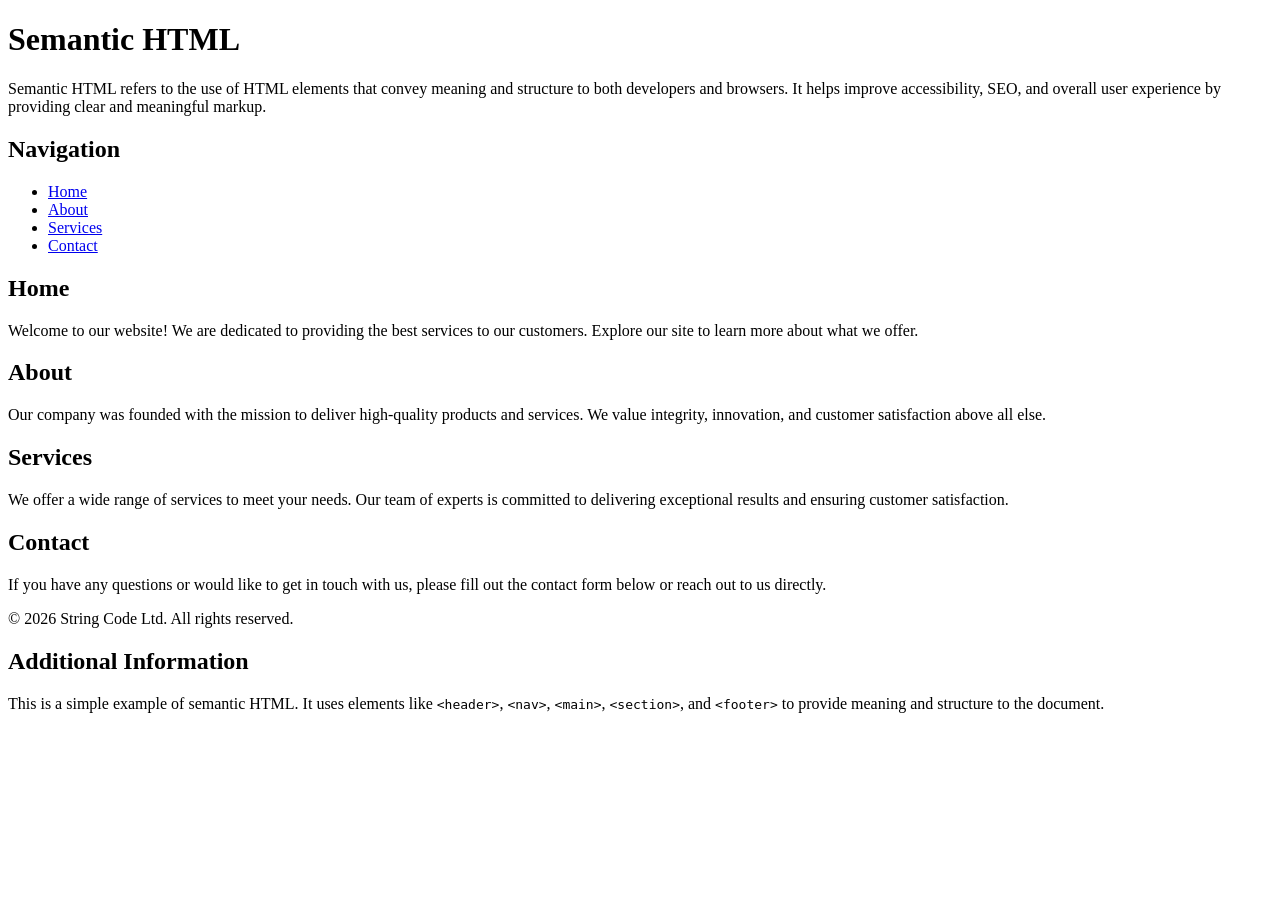
==== Sematic.html @ cf711dbe "Added-a-landing-page" ====
<!DOCTYPE html>
<html lang="en">
<head>
    <meta charset="UTF-8">
    <meta name="viewport" content="width=device-width, initial-scale=1.0">
    <title>Document</title>
</head>
<body>
    <head>
        <div>
            <h1>Semantic HTML</h1>
            <p>Semantic HTML refers to the use of HTML elements that convey meaning and structure to both developers and browsers. It helps improve accessibility, SEO, and overall user experience by providing clear and meaningful markup.</p>
        </div>
    </head>
    <nav>
        <div>
            <h2>Navigation</h2>
            <ul>
                <li><a href="#home">Home</a></li>
                <li><a href="#about">About</a></li>
                <li><a href="#services">Services</a></li>
                <li><a href="#contact">Contact</a></li>
            </ul>
        </div>
    </nav>

    <main>
        <section>
            <h2>Home</h2>
            <p>Welcome to our website! We are dedicated to providing the best services to our customers. Explore our site to learn more about what we offer.</p>
        </section>

        <section>
            <h2>About</h2>
            <p>Our company was founded with the mission to deliver high-quality products and services. We value integrity, innovation, and customer satisfaction above all else.</p>
        </section>

        <section>
            <h2>Services</h2>
            <p>We offer a wide range of services to meet your needs. Our team of experts is committed to delivering exceptional results and ensuring customer satisfaction.</p>
        </section>

        <section>
            <h2>Contact</h2>
            <p>If you have any questions or would like to get in touch with us, please fill out the contact form below or reach out to us directly.</p>
        </section>
    </main>

    <footer>
        <p>&copy; 2026 String Code Ltd. All rights reserved.</p>
    </footer>

    <div>
        <h2>Additional Information</h2>
        <p>This is a simple example of semantic HTML. It uses elements like <code>&lt;header&gt;</code>, <code>&lt;nav&gt;</code>, <code>&lt;main&gt;</code>, <code>&lt;section&gt;</code>, and <code>&lt;footer&gt;</code> to provide meaning and structure to the document.</p>
    </div>


</body>
</html>
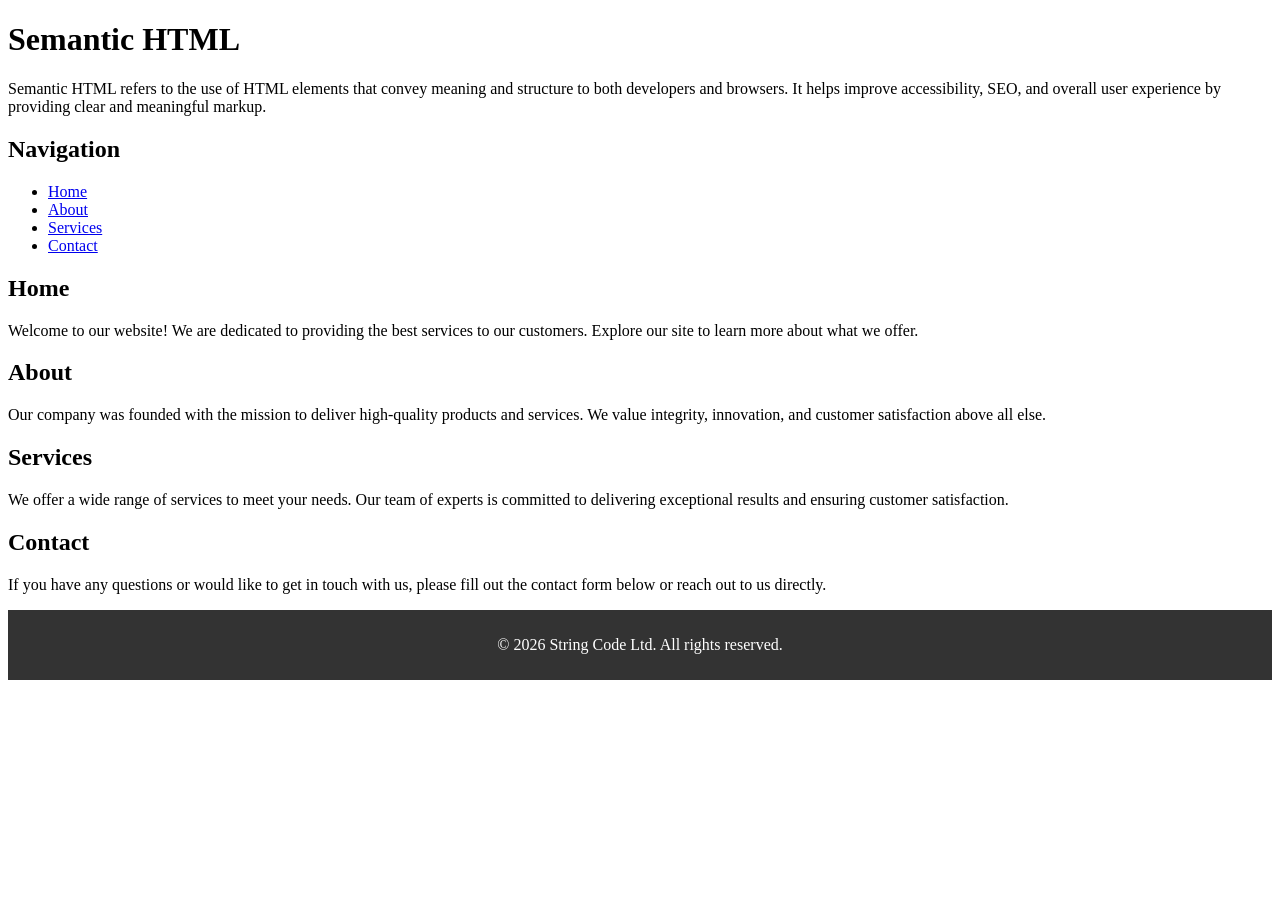
==== commit 5197e011: "Completed-Inline-css" ====
--- a/Sematic.html
+++ b/Sematic.html
@@ -46,14 +46,10 @@
         </section>
     </main>
 
-    <footer>
+    <footer style="text-align: center; padding: 10px; background-color: #333; color: white;">
+    
         <p>&copy; 2026 String Code Ltd. All rights reserved.</p>
     </footer>
-
-    <div>
-        <h2>Additional Information</h2>
-        <p>This is a simple example of semantic HTML. It uses elements like <code>&lt;header&gt;</code>, <code>&lt;nav&gt;</code>, <code>&lt;main&gt;</code>, <code>&lt;section&gt;</code>, and <code>&lt;footer&gt;</code> to provide meaning and structure to the document.</p>
-    </div>
 
 
 </body>
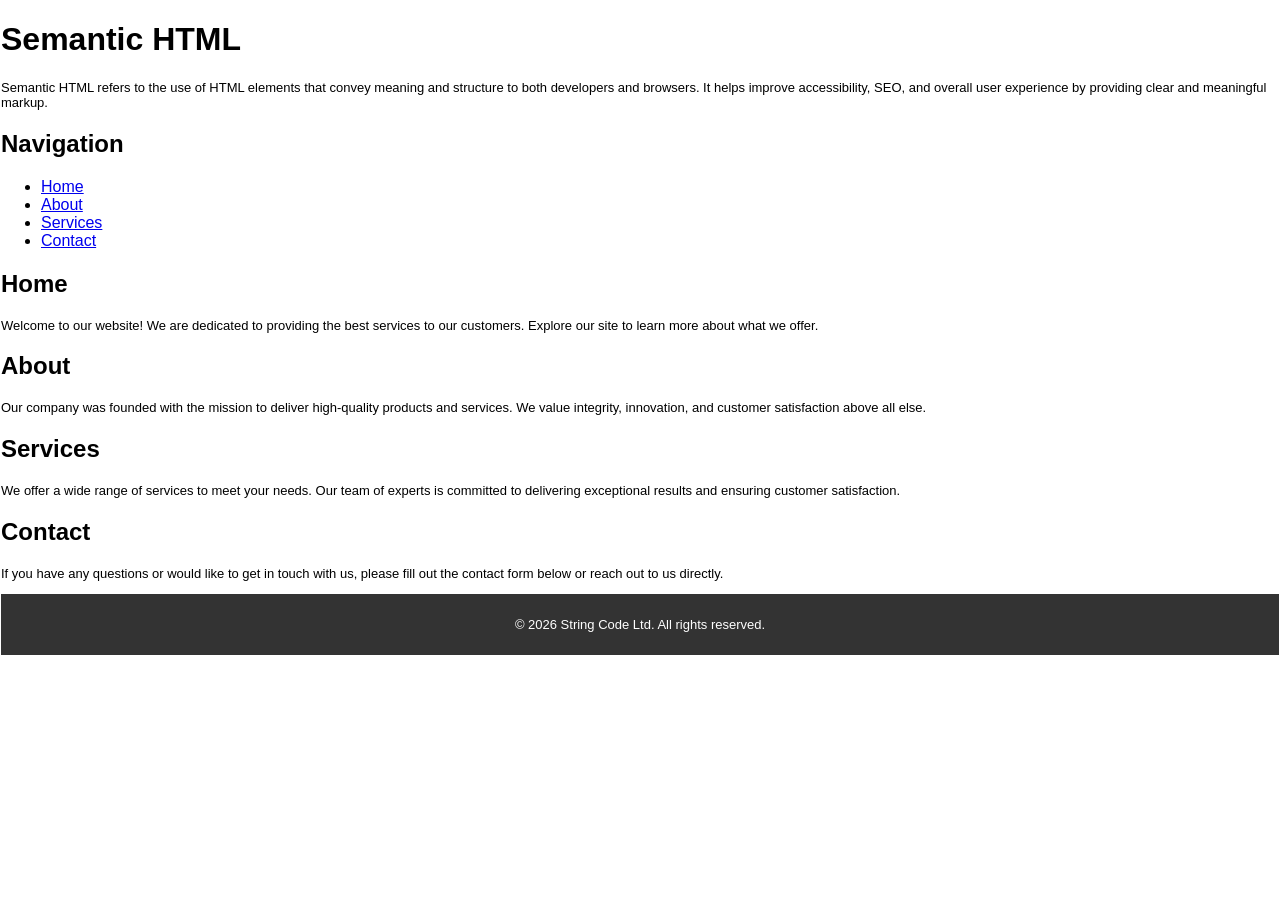
==== commit caa56d52: "Completed-Embedded-css" ====
--- a/Sematic.html
+++ b/Sematic.html
@@ -5,6 +5,20 @@
     <meta name="viewport" content="width=device-width, initial-scale=1.0">
     <title>Document</title>
 </head>
+<style>
+    body {
+        margin: 1px;
+        font-family: Arial, Helvetica, sans-serif;
+    }
+    h2, h1 {
+        font-family: 'Franklin Gothic Medium', 'Arial Narrow', Arial, sans-serif;
+    }
+    p {
+        font-size: small;
+        font-family: Arial, Helvetica, sans-serif;
+    }
+    
+</style>
 <body>
     <head>
         <div>
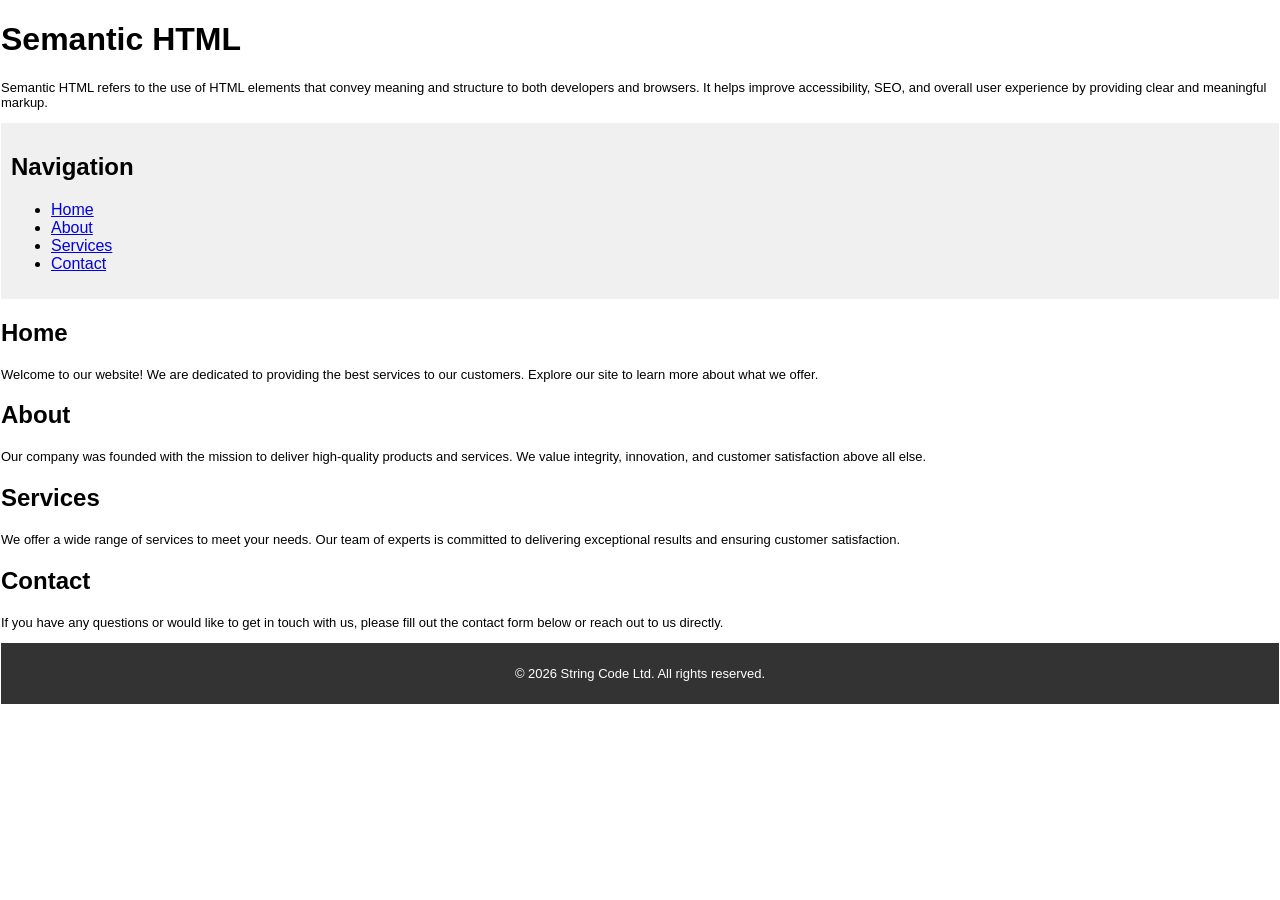
==== commit ede39a61: "Completed-External-css" ====
--- a/Sematic.html
+++ b/Sematic.html
@@ -4,6 +4,7 @@
     <meta charset="UTF-8">
     <meta name="viewport" content="width=device-width, initial-scale=1.0">
     <title>Document</title>
+    <link rel="stylesheet" href="css/style.css">
 </head>
 <style>
     body {
@@ -16,9 +17,7 @@
     p {
         font-size: small;
         font-family: Arial, Helvetica, sans-serif;
-    }
-    
-</style>
+    }</style>
 <body>
     <head>
         <div>
--- a/css/style.css
+++ b/css/style.css
@@ -0,0 +1,5 @@
+nav{
+    background-color: #f0f0f0;
+    padding: 10px;
+
+}
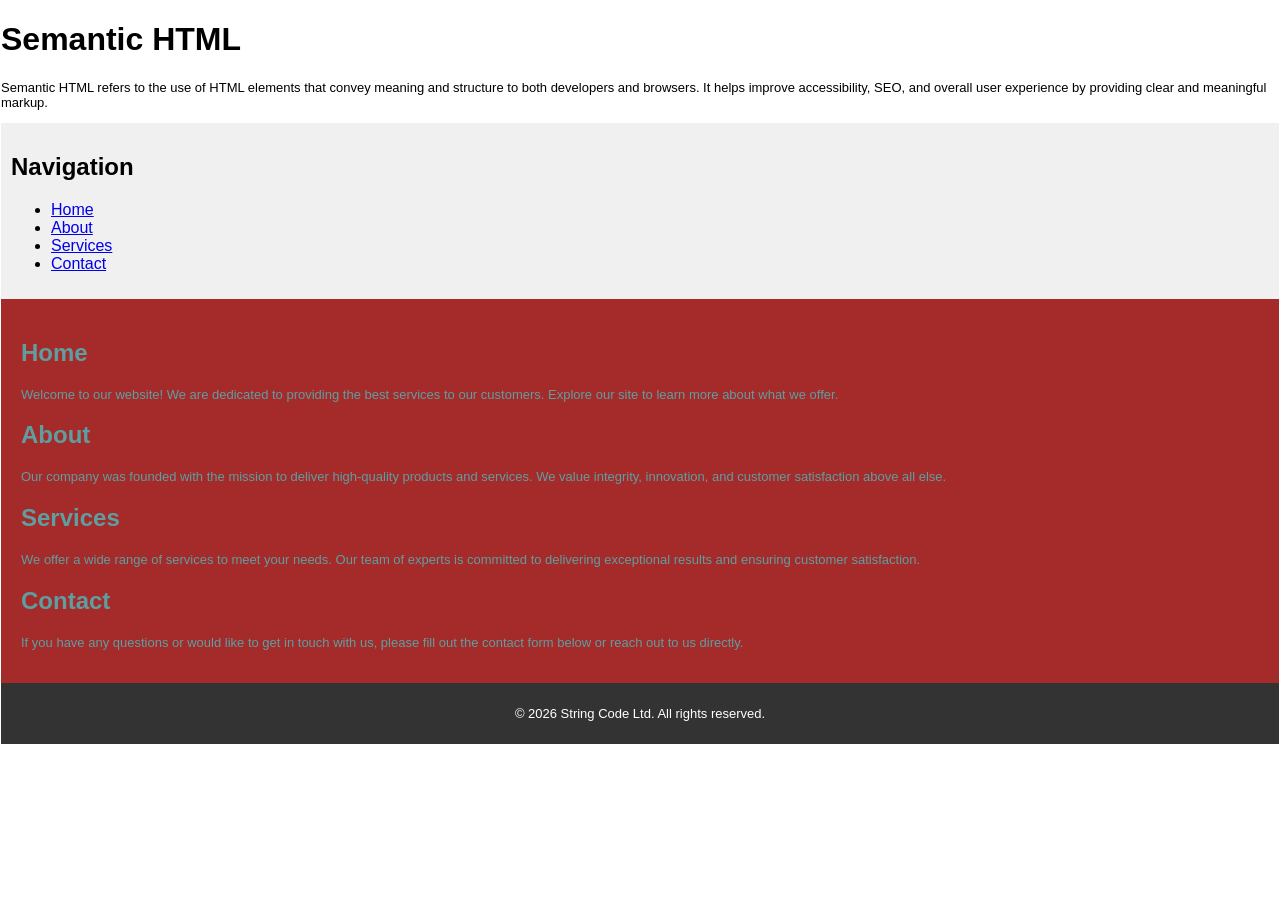
==== commit cd2032b8: "Styling" ====
--- a/Sematic.html
+++ b/Sematic.html
@@ -20,10 +20,11 @@
     }</style>
 <body>
     <head>
-        <div>
+        <div .class="header">
             <h1>Semantic HTML</h1>
             <p>Semantic HTML refers to the use of HTML elements that convey meaning and structure to both developers and browsers. It helps improve accessibility, SEO, and overall user experience by providing clear and meaningful markup.</p>
         </div>
+        
     </head>
     <nav>
         <div>
--- a/css/style.css
+++ b/css/style.css
@@ -2,4 +2,18 @@
     background-color: #f0f0f0;
     padding: 10px;
 
-}+}
+
+main{
+    padding: 20px;
+    color: cadetblue;
+    background-color: brown;
+    font-family: Georgia, 'Times New Roman', Times, serif;
+}
+
+.header h1{
+    background-color: #18ae93;
+    color: white;
+    padding: 20px;
+    text-align: center;
+}
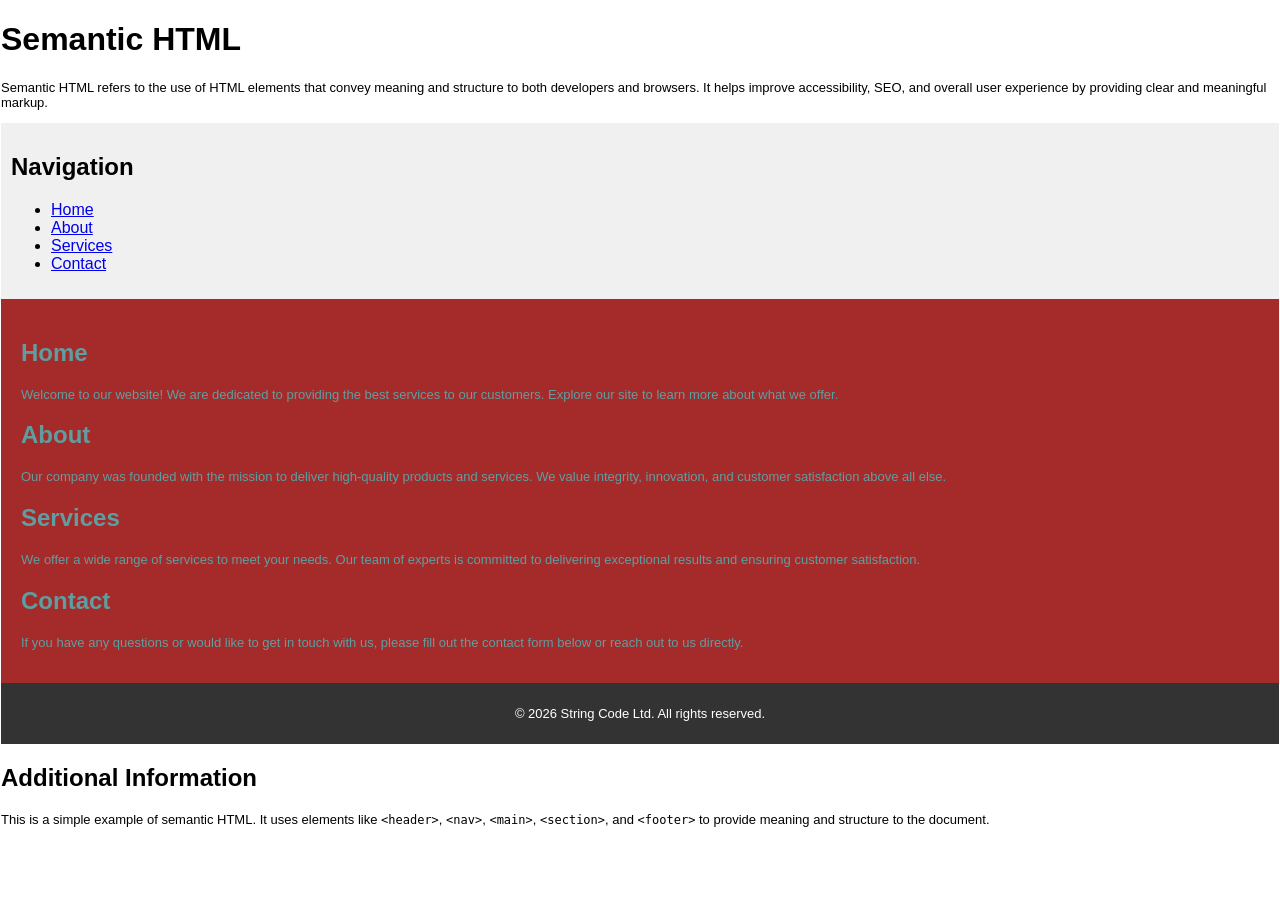
==== commit 6606a2c1: "Merge pull request #1 from Divine-tech2010/Landing-Page Added-a-landing-page" ====
--- a/Sematic.html
+++ b/Sematic.html
@@ -65,6 +65,11 @@
         <p>&copy; 2026 String Code Ltd. All rights reserved.</p>
     </footer>
 
+    <div>
+        <h2>Additional Information</h2>
+        <p>This is a simple example of semantic HTML. It uses elements like <code>&lt;header&gt;</code>, <code>&lt;nav&gt;</code>, <code>&lt;main&gt;</code>, <code>&lt;section&gt;</code>, and <code>&lt;footer&gt;</code> to provide meaning and structure to the document.</p>
+    </div>
+
 
 </body>
 </html>
--- a/css/style.css
+++ b/css/style.css
@@ -11,9 +11,12 @@
     font-family: Georgia, 'Times New Roman', Times, serif;
 }
 
-.header h1{
-    background-color: #18ae93;
+.header{  /* background-color: #18ae93;
     color: white;
     padding: 20px;
-    text-align: center;
+    text-align: center; */
+    font-family: "Bebas Neue", sans-serif;
+  font-weight: 400;
+  font-style: normal;
 }
+    
